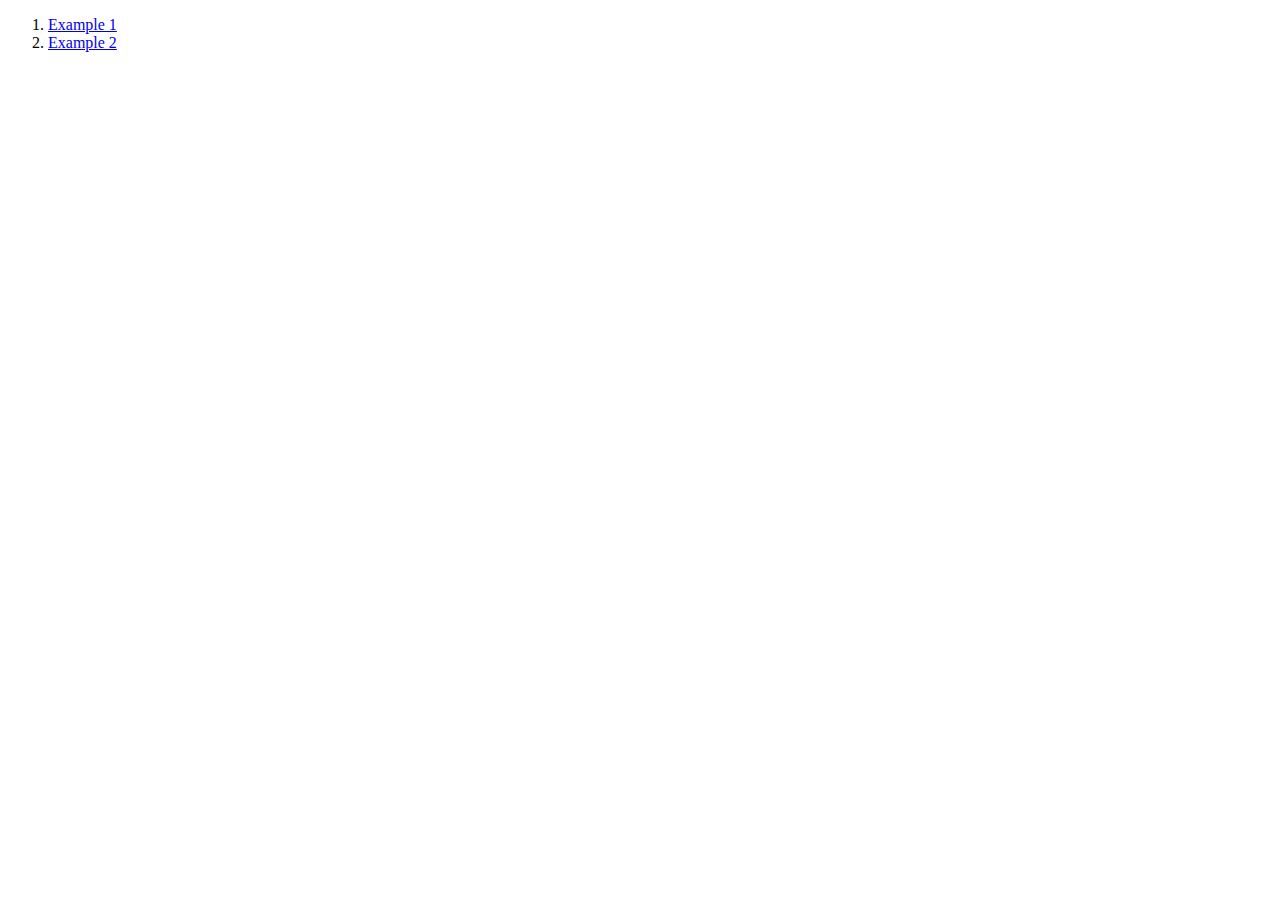
==== index.html @ b9ce3a48 "Index.tml" ====
<!DOCTYPE html>
<html>
<head>
	<title>Code Muddle Jquery</title>
</head>
<body>
<ol>
	<li><a href="example1.html">Example 1</a></li>
	<li><a href="example2.html">Example 2</a></li>
</ol>
</body>
</html>
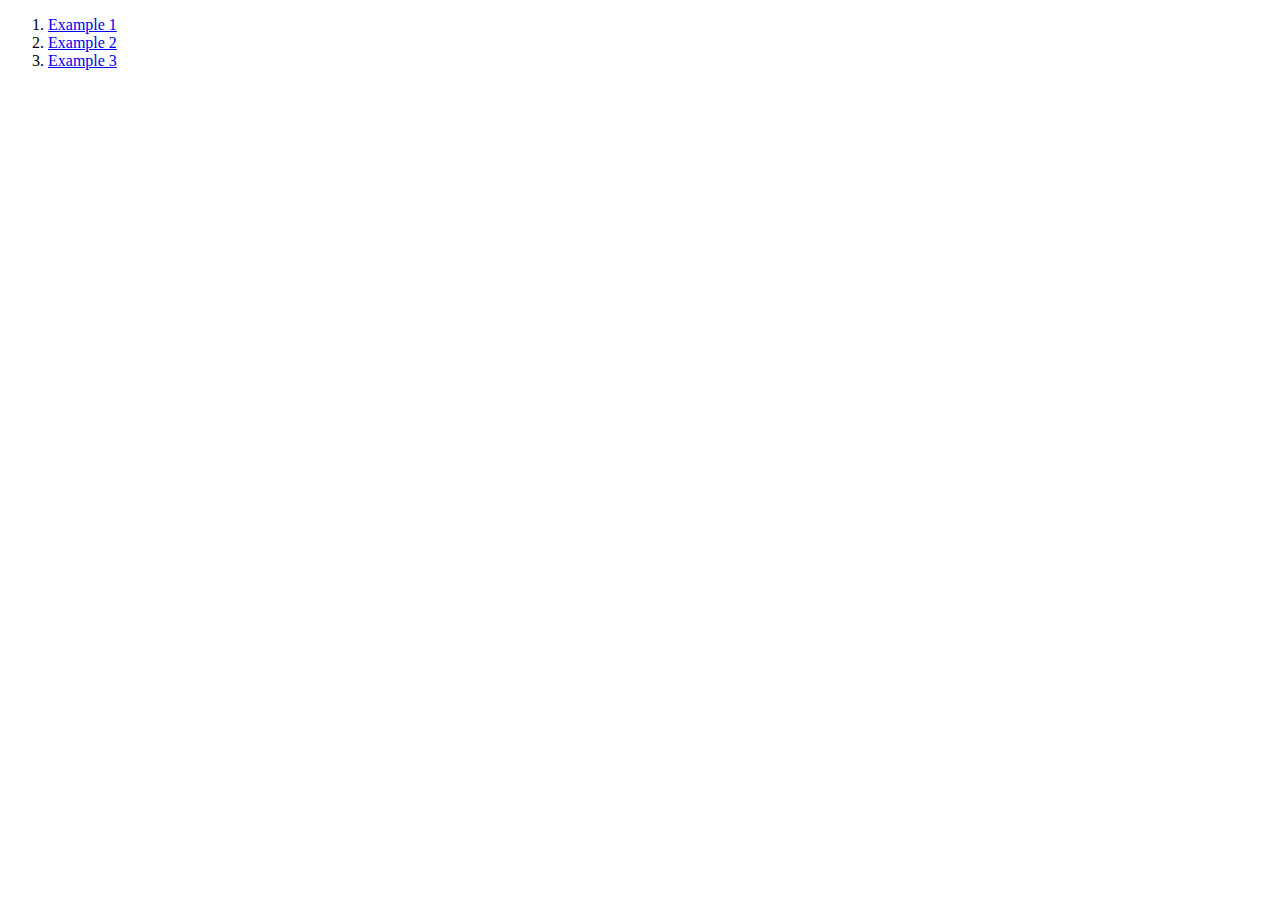
==== commit b797da07: "Update index.html -> Added link for example 3" ====
--- a/index.html
+++ b/index.html
@@ -7,6 +7,7 @@
 <ol>
 	<li><a href="example1.html">Example 1</a></li>
 	<li><a href="example2.html">Example 2</a></li>
+	<li><a href="example3.html">Example 3</a></li>
 </ol>
 </body>
-</html>+</html>
